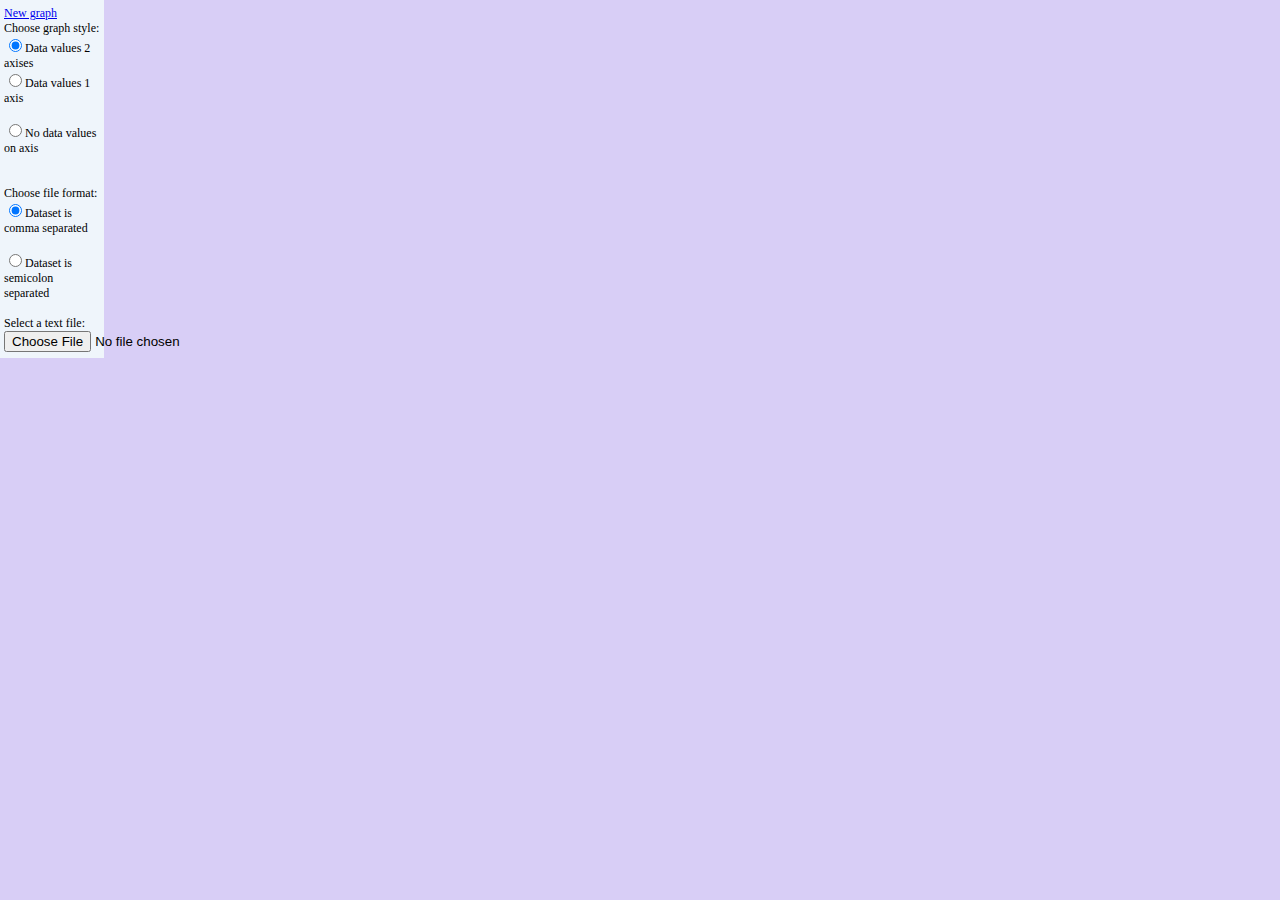
==== demos/barchart.html @ b64c1e4d "css file removed" ====
<!DOCTYPE html PUBLIC "-//W3C//DTD HTML 4.01 Transitional//EN"
        "http://www.w3.org/TR/html4/loose.dtd">

<html lang="en">
<head>
    <meta http-equiv="Content-Type" content="text/html; charset=utf-8">
    <title>barchart</title>
    <meta name="generator" content="TextMate http://macromates.com/">
    <meta name="author" content="Yane Frenski">

    <style>
	  #threegraphs-valuelable{
      color: #fff;
      text-shadow: 1px 1px 2px #000;
      position: absolute;
      top: 200px;
      left: 500px;
      z-index: 9;
      font-size: 16px;
      display: none;
      padding: 10px;
      background: #26272b;
      border: 1px solid #fff;
    }
  </style>
    <link rel="stylesheet" type="text/css" href="style.css">
    <script type="text/javascript" src="../lib/three.min.js"></script>
    <script type="text/javascript" src="../lib/TrackballControls.js"></script>
    <script type="text/javascript" src="../lib/TrackballControlsTouch.js"></script>
    <script type="text/javascript" src="../src/ThreeGraphs.js"></script>
    <script type="text/javascript" src="../fonts/helvetiker_bold.typeface.js"></script>

</head>
<body bgcolor="#D8CEF6">
<div id="wrapper">



    <div class="leftadvanced">
    <a href="barchart.html">New graph</a> <br>


    Choose graph style:
       <form>
           <input type="radio" name="bartype" onchange="settwoaxis();" value="" checked>Data values 2 axises</names><br>
           <input type="radio" name="bartype" onchange="setoneaxis();" value="">Data values 1 axis<br>  <br>
           <input type="radio" name="bartype" onchange="setzeroaxis();" value="">No data values on axis<br><br>
    </form>

       <br>
       Choose file format:
       <form>
           <input type="radio" name="bartype" onchange="setCommaSeparated();"  value="" checked>Dataset is comma separated<br><br>
           <input type="radio" name="bartype" onchange="setSemicolonSeparated();" value="">Dataset is semicolon separated<br><br>
       </form>

    Select a text file:
    <input type="file" id="fileInput">
    </div>
</div>


<script>
    function settwoaxis() {

        window.datacellvalueonaxis = 'twoaxis';
    }


    function setoneaxis() {
         window.datacellvalueonaxis = 'oneaxis';
    }

    function setzeroaxis() {
         window.datacellvalueonaxis = 'zeroaxis';
    }

    function setCommaSeparated() {
         window.separatorchar = ',';
    }
    function setSemicolonSeparated() {
         window.separatorchar = ';';
    }

window.separatorchar = ',';
window.datacellvalueonaxis = 'twoaxis';

</script>


<script src="text.js"></script>
<!--  -->
<div id="threegraphs-valuelable">
    sss
</div>
</body>
</html>
---- demos/style.css ----
#wrapper {
    margin: 0 auto;
    position: absolute;
    width:  100px;
    background: #EFF5FB;
    padding: 2px;
}

#fileDisplayArea {
}

body {
    margin: 0;
    padding: 0;
}


div.left {
     font-size: 18px;
    margin: 2px 0 2px 0;
    padding: 2px;
}

#wrapper {
    margin: 0 auto;
    position: absolute;
    width:  100px;
    background: #EFF5FB;
    padding: 2px;
}

#fileDisplayArea {
}

body {
    margin: 0;
    padding: 0;
}



div.left{
     font-size: 18px;
    margin: 2px 0 2px 0;
    padding: 2px;
}


div.leftadvanced {
     font-size: 12px;
    margin: 2px 0 2px 0;
    padding: 2px;
}
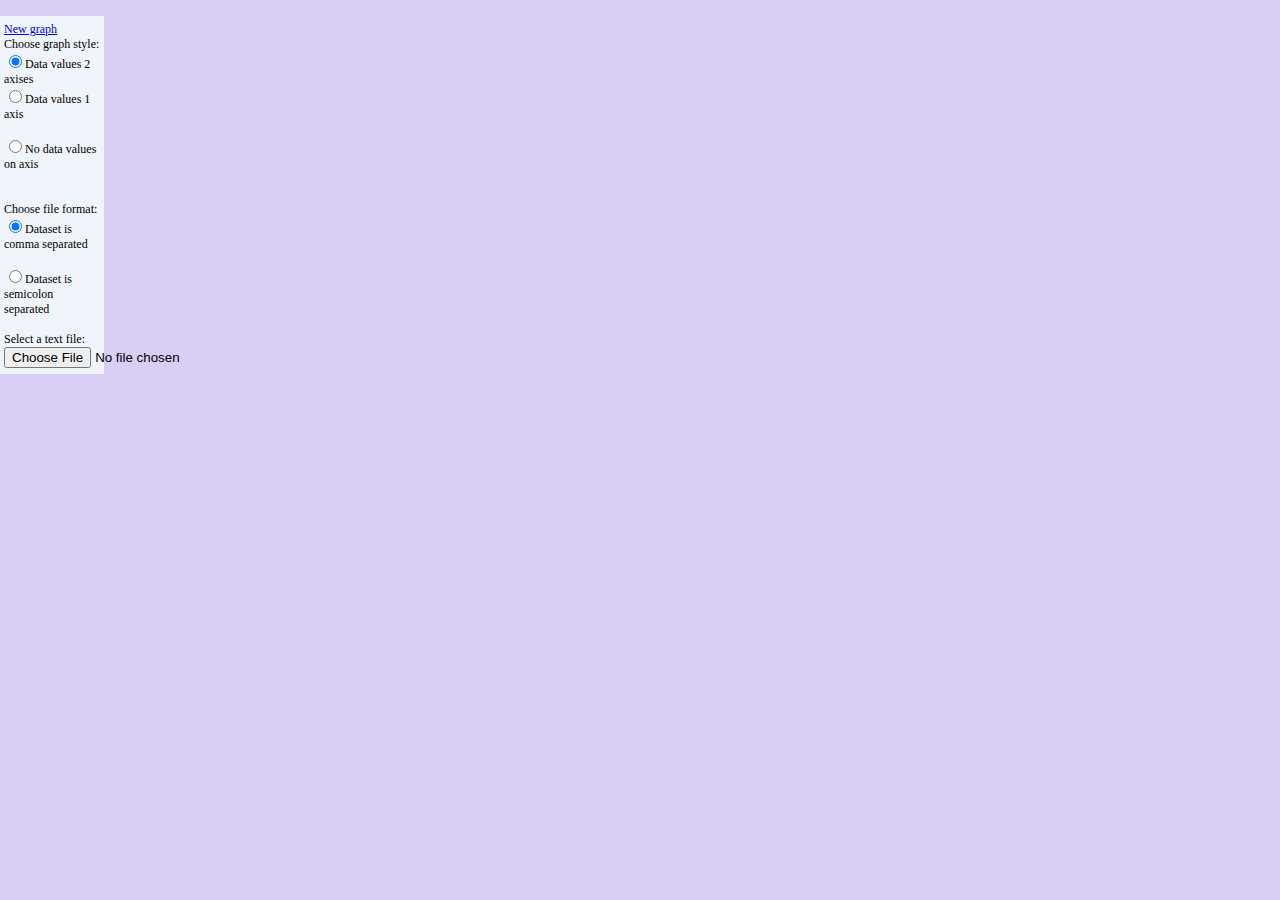
==== commit 54edd3b4: "type error handling. not finished" ====
--- a/demos/barchart.html
+++ b/demos/barchart.html
@@ -32,6 +32,7 @@
 
 </head>
 <body bgcolor="#D8CEF6">
+<p id="demo"></p>
 <div id="wrapper">
 
 
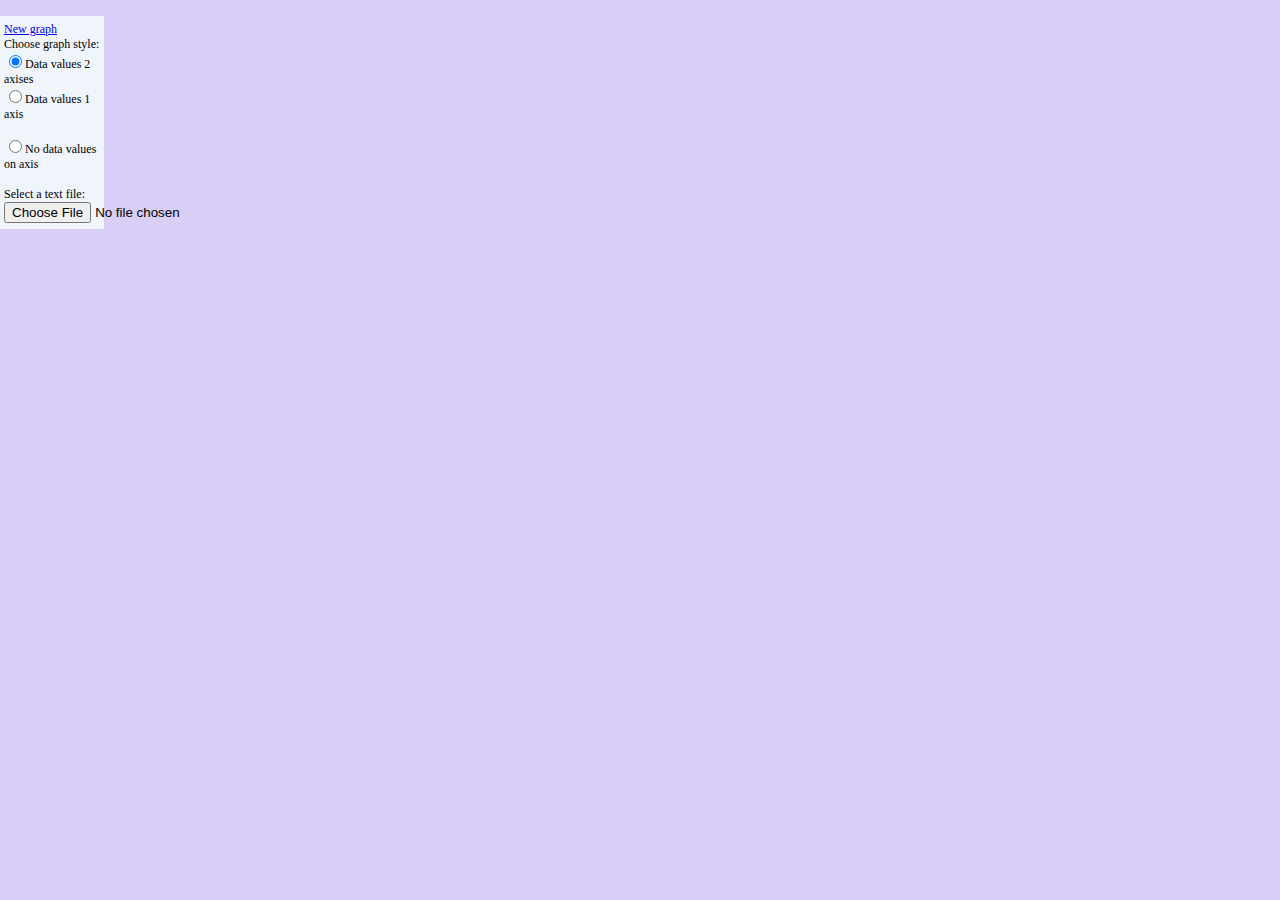
==== commit 11a832bd: "file ulikt not working yet" ====
--- a/demos/barchart.html
+++ b/demos/barchart.html
@@ -48,13 +48,6 @@
            <input type="radio" name="bartype" onchange="setzeroaxis();" value="">No data values on axis<br><br>
     </form>
 
-       <br>
-       Choose file format:
-       <form>
-           <input type="radio" name="bartype" onchange="setCommaSeparated();"  value="" checked>Dataset is comma separated<br><br>
-           <input type="radio" name="bartype" onchange="setSemicolonSeparated();" value="">Dataset is semicolon separated<br><br>
-       </form>
-
     Select a text file:
     <input type="file" id="fileInput">
     </div>
@@ -79,11 +72,8 @@
     function setCommaSeparated() {
          window.separatorchar = ',';
     }
-    function setSemicolonSeparated() {
-         window.separatorchar = ';';
-    }
 
-window.separatorchar = ',';
+
 window.datacellvalueonaxis = 'twoaxis';
 
 </script>
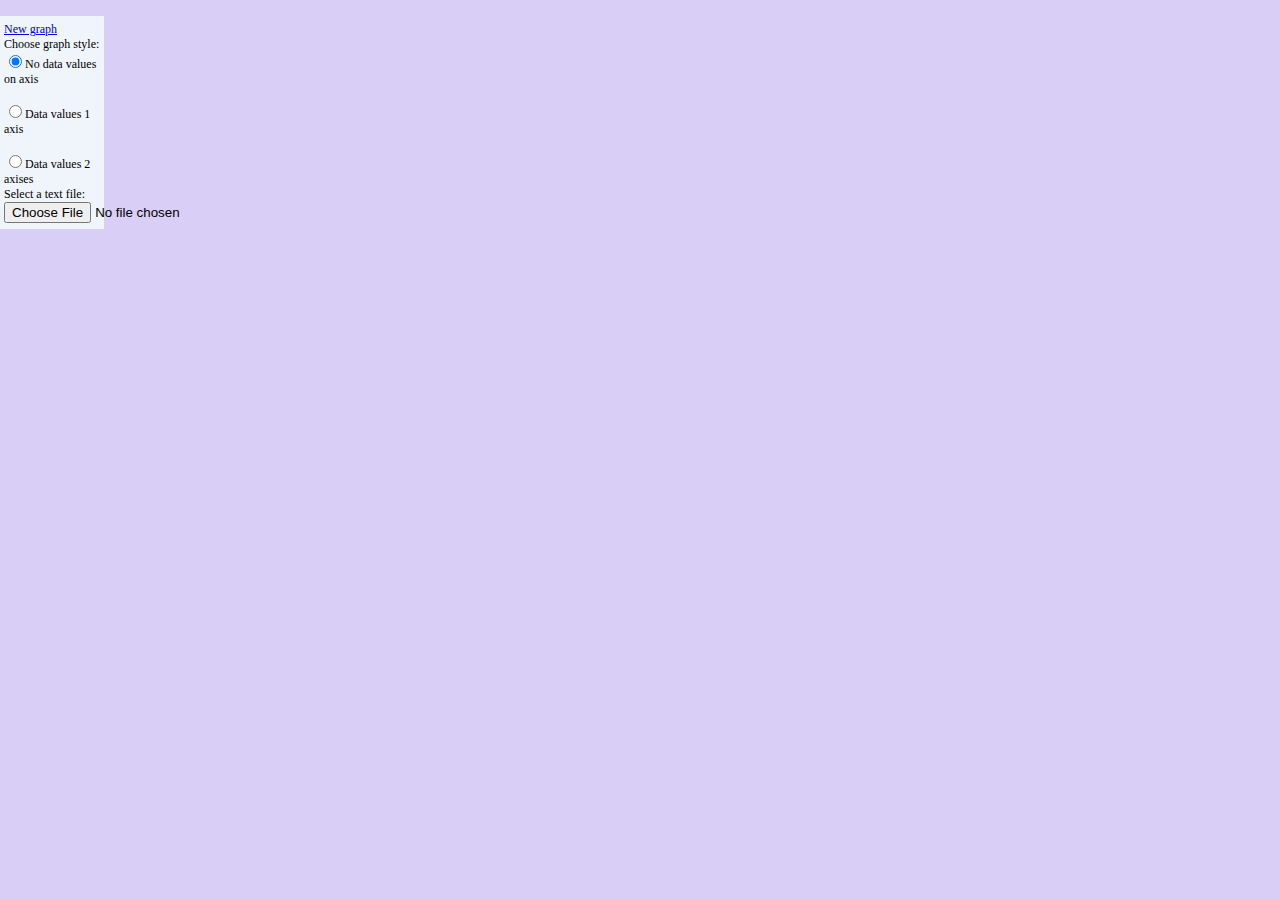
==== commit 4554f4d4: "file ulikt not working yet" ====
--- a/demos/barchart.html
+++ b/demos/barchart.html
@@ -32,7 +32,7 @@
 
 </head>
 <body bgcolor="#D8CEF6">
-<p id="demo"></p>
+<p id="errormessage"></p>
 <div id="wrapper">
 
 
@@ -43,9 +43,10 @@
 
     Choose graph style:
        <form>
-           <input type="radio" name="bartype" onchange="settwoaxis();" value="" checked>Data values 2 axises</names><br>
+           <input type="radio" name="bartype" onchange="setzeroaxis();" value="" checked>No data values on axis<br><br>
            <input type="radio" name="bartype" onchange="setoneaxis();" value="">Data values 1 axis<br>  <br>
-           <input type="radio" name="bartype" onchange="setzeroaxis();" value="">No data values on axis<br><br>
+           <input type="radio" name="bartype" onchange="settwoaxis();" value="" >Data values 2 axises</names><br>
+
     </form>
 
     Select a text file:
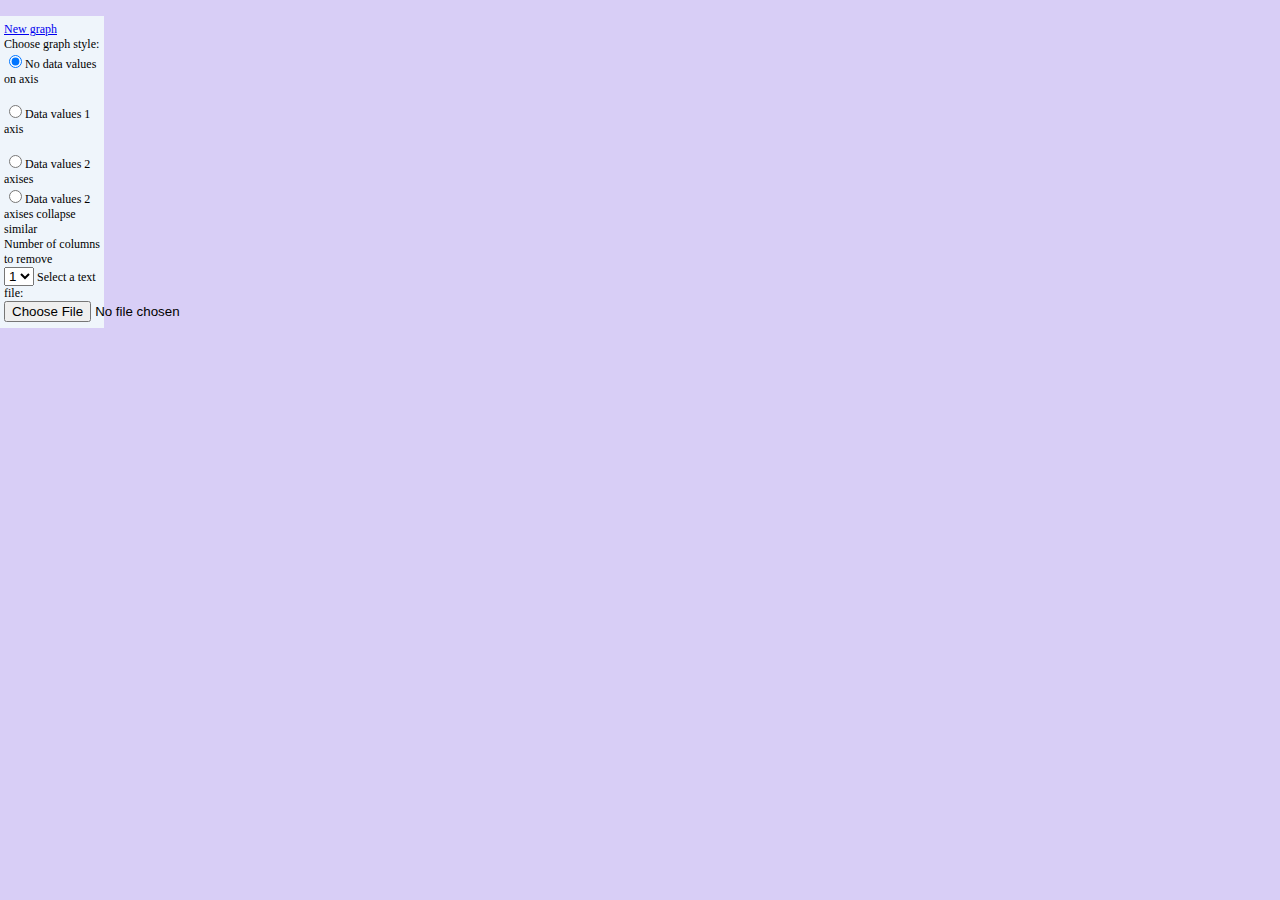
==== commit 2837549a: "fixed removing" ====
--- a/demos/barchart.html
+++ b/demos/barchart.html
@@ -46,8 +46,21 @@
            <input type="radio" name="bartype" onchange="setzeroaxis();" value="" checked>No data values on axis<br><br>
            <input type="radio" name="bartype" onchange="setoneaxis();" value="">Data values 1 axis<br>  <br>
            <input type="radio" name="bartype" onchange="settwoaxis();" value="" >Data values 2 axises</names><br>
+           <input type="radio" name="bartype" onchange="settwoaxiscoll();" value="" >Data values 2 axises collapse similar</names><br>
+       </form>
 
-    </form>
+        Number of columns to remove<br>
+        <select id="mySelect" onchange="myFunction()">
+            <option value="1">1
+            <option value="2">2
+            <option value="3">3
+            <option value="4">4
+            <option value="5">5
+            <option value="6">6
+            <option value="7">7
+            <option value="8">8
+            <option value="9">9
+        </select>
 
     Select a text file:
     <input type="file" id="fileInput">
@@ -59,6 +72,11 @@
     function settwoaxis() {
 
         window.datacellvalueonaxis = 'twoaxis';
+    }
+
+    function settwoaxiscoll() {
+
+        window.datacellvalueonaxis = 'twoaxiscoll';
     }
 
 
@@ -74,8 +92,10 @@
          window.separatorchar = ',';
     }
 
-
-window.datacellvalueonaxis = 'twoaxis';
+    function myFunction() {
+    var x = document.getElementById("mySelect").value;
+    document.getElementById("demo").innerHTML = "You selected: " + x;
+    }
 
 </script>
 
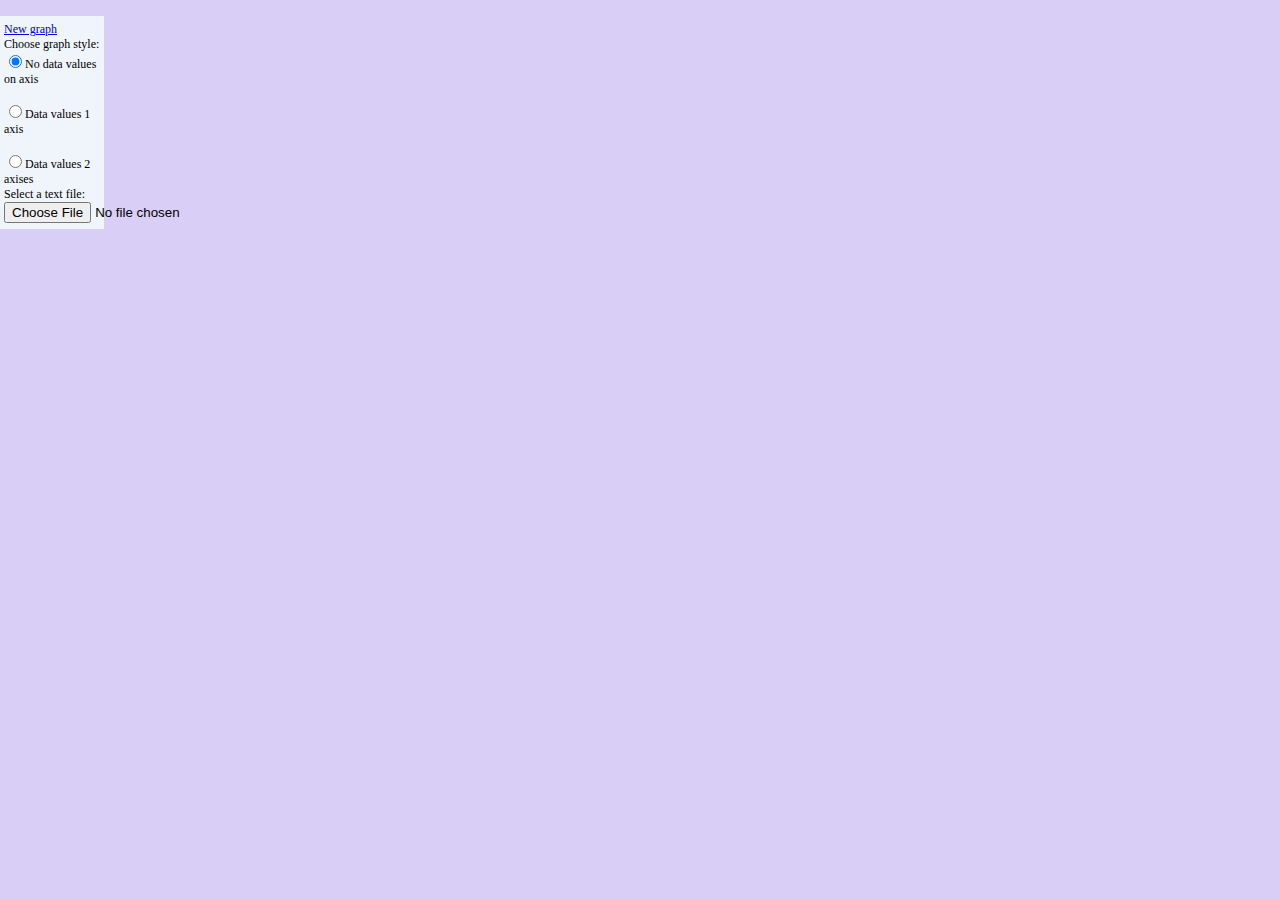
==== commit 11cd0b4e: "if test on reverse. does not work as expected" ====
--- a/demos/barchart.html
+++ b/demos/barchart.html
@@ -46,21 +46,8 @@
            <input type="radio" name="bartype" onchange="setzeroaxis();" value="" checked>No data values on axis<br><br>
            <input type="radio" name="bartype" onchange="setoneaxis();" value="">Data values 1 axis<br>  <br>
            <input type="radio" name="bartype" onchange="settwoaxis();" value="" >Data values 2 axises</names><br>
-           <input type="radio" name="bartype" onchange="settwoaxiscoll();" value="" >Data values 2 axises collapse similar</names><br>
-       </form>
 
-        Number of columns to remove<br>
-        <select id="mySelect" onchange="myFunction()">
-            <option value="1">1
-            <option value="2">2
-            <option value="3">3
-            <option value="4">4
-            <option value="5">5
-            <option value="6">6
-            <option value="7">7
-            <option value="8">8
-            <option value="9">9
-        </select>
+    </form>
 
     Select a text file:
     <input type="file" id="fileInput">
@@ -72,11 +59,6 @@
     function settwoaxis() {
 
         window.datacellvalueonaxis = 'twoaxis';
-    }
-
-    function settwoaxiscoll() {
-
-        window.datacellvalueonaxis = 'twoaxiscoll';
     }
 
 
@@ -92,15 +74,13 @@
          window.separatorchar = ',';
     }
 
-    function myFunction() {
-    var x = document.getElementById("mySelect").value;
-    document.getElementById("demo").innerHTML = "You selected: " + x;
-    }
-
+window.reversecols = '0';
 </script>
 
 
-<script src="text.js"></script>
+<script src="text.js">
+</script>
+
 <!--  -->
 <div id="threegraphs-valuelable">
     sss
